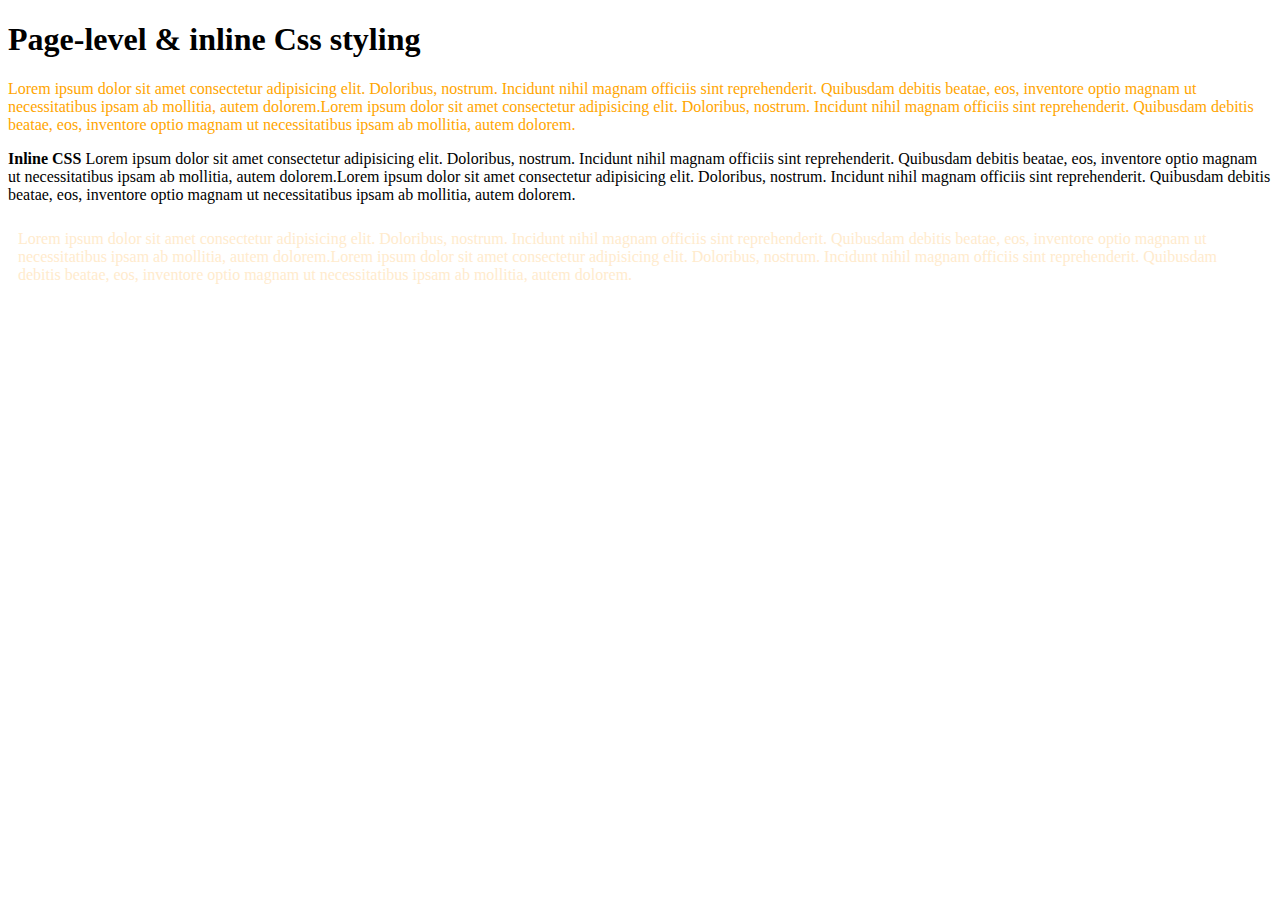
==== index.html @ c4fccc36 "first commit" ====
<!DOCTYPE html>
<html lang="en">
<head>
    <meta charset="UTF-8">
    <meta http-equiv="X-UA-Compatible" content="IE=edge">
    <meta name="viewport" content="width=device-width, initial-scale=1.0">
    <title>Ex#1</title> 
   

</head>
<body>
    <h1>Page-level & inline Css styling </h1>
   
    <p style="color: orange;"> Lorem ipsum dolor sit amet consectetur adipisicing elit.
         Doloribus, nostrum. Incidunt nihil magnam officiis sint reprehenderit. 
         Quibusdam debitis beatae, eos, inventore optio magnam ut necessitatibus ipsam ab mollitia, 
         autem dolorem.Lorem ipsum dolor sit amet consectetur adipisicing elit.
         Doloribus, nostrum. Incidunt nihil magnam officiis sint reprehenderit. 
         Quibusdam debitis beatae, eos, inventore optio magnam ut necessitatibus ipsam ab mollitia, 
         autem dolorem.
    </p>
    <p> 
       <super style="font-weight: bold;">Inline CSS </super> Lorem ipsum dolor sit amet consectetur adipisicing elit.
       Doloribus, nostrum. Incidunt nihil magnam officiis sint reprehenderit. 
       Quibusdam debitis beatae, eos, inventore optio magnam ut necessitatibus ipsam ab mollitia, 
       autem dolorem.Lorem ipsum dolor sit amet consectetur adipisicing elit.
       Doloribus, nostrum. Incidunt nihil magnam officiis sint reprehenderit. 
       Quibusdam debitis beatae, eos, inventore optio magnam ut necessitatibus ipsam ab mollitia, 
       autem dolorem.
    </p>

    <div style="background-image: url(images//img1.jfif); color: blanchedalmond;padding: 10px 10px 10px 10px ;">
        Lorem ipsum dolor sit amet consectetur adipisicing elit.
         Doloribus, nostrum. Incidunt nihil magnam officiis sint reprehenderit. 
         Quibusdam debitis beatae, eos, inventore optio magnam ut necessitatibus ipsam ab mollitia, 
         autem dolorem.Lorem ipsum dolor sit amet consectetur adipisicing elit.
         Doloribus, nostrum. Incidunt nihil magnam officiis sint reprehenderit. 
         Quibusdam debitis beatae, eos, inventore optio magnam ut necessitatibus ipsam ab mollitia, 
         autem dolorem.
    </div>
</body>
</html>
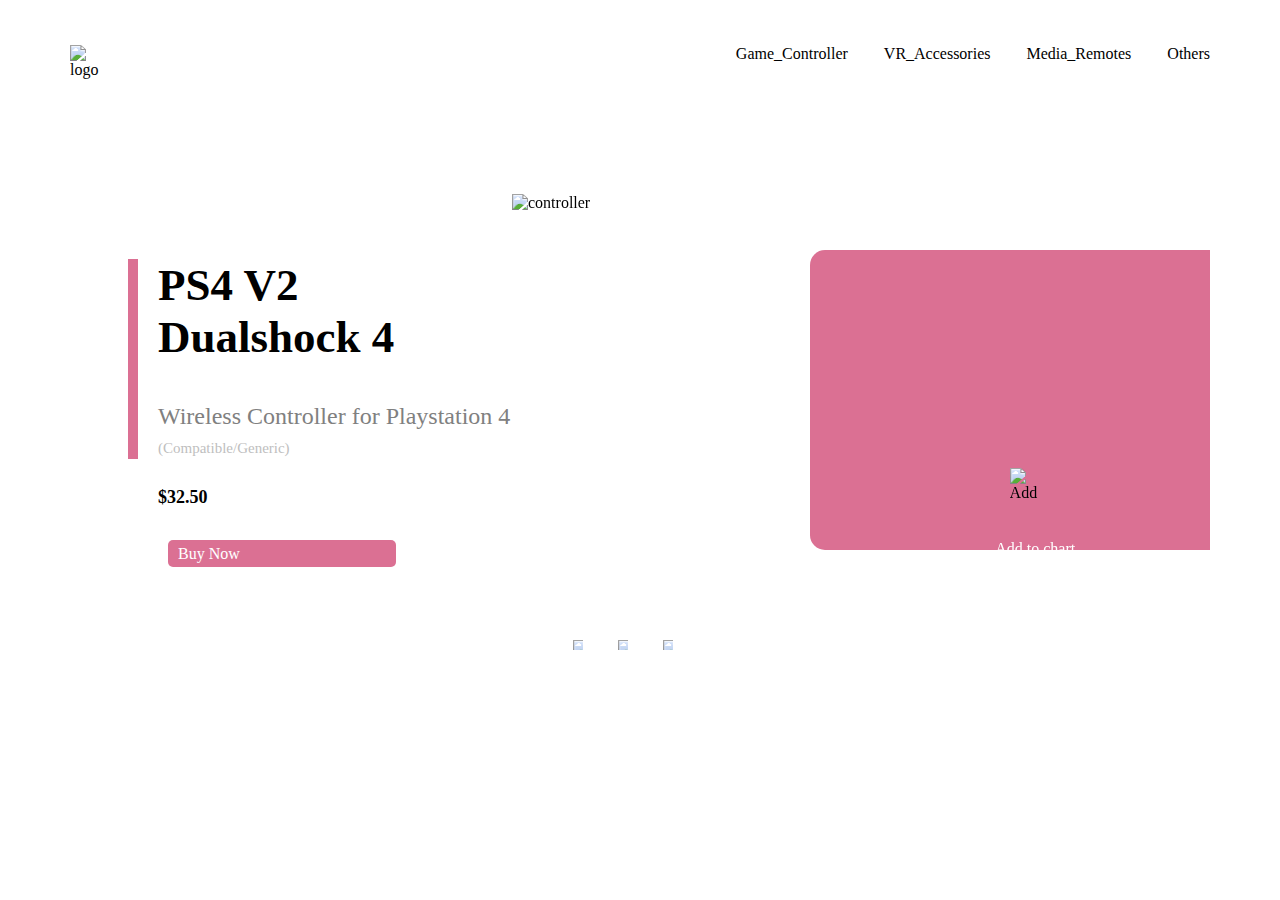
==== commit 48967f69: "Add files via upload" ====
--- a/index.html
+++ b/index.html
@@ -1,42 +1,65 @@
-<!DOCTYPE html>
-<html lang="en">
-<head>
-    <meta charset="UTF-8">
-    <meta http-equiv="X-UA-Compatible" content="IE=edge">
-    <meta name="viewport" content="width=device-width, initial-scale=1.0">
-    <title>Ex#1</title> 
-   
-
-</head>
-<body>
-    <h1>Page-level & inline Css styling </h1>
-   
-    <p style="color: orange;"> Lorem ipsum dolor sit amet consectetur adipisicing elit.
-         Doloribus, nostrum. Incidunt nihil magnam officiis sint reprehenderit. 
-         Quibusdam debitis beatae, eos, inventore optio magnam ut necessitatibus ipsam ab mollitia, 
-         autem dolorem.Lorem ipsum dolor sit amet consectetur adipisicing elit.
-         Doloribus, nostrum. Incidunt nihil magnam officiis sint reprehenderit. 
-         Quibusdam debitis beatae, eos, inventore optio magnam ut necessitatibus ipsam ab mollitia, 
-         autem dolorem.
-    </p>
-    <p> 
-       <super style="font-weight: bold;">Inline CSS </super> Lorem ipsum dolor sit amet consectetur adipisicing elit.
-       Doloribus, nostrum. Incidunt nihil magnam officiis sint reprehenderit. 
-       Quibusdam debitis beatae, eos, inventore optio magnam ut necessitatibus ipsam ab mollitia, 
-       autem dolorem.Lorem ipsum dolor sit amet consectetur adipisicing elit.
-       Doloribus, nostrum. Incidunt nihil magnam officiis sint reprehenderit. 
-       Quibusdam debitis beatae, eos, inventore optio magnam ut necessitatibus ipsam ab mollitia, 
-       autem dolorem.
-    </p>
-
-    <div style="background-image: url(images//img1.jfif); color: blanchedalmond;padding: 10px 10px 10px 10px ;">
-        Lorem ipsum dolor sit amet consectetur adipisicing elit.
-         Doloribus, nostrum. Incidunt nihil magnam officiis sint reprehenderit. 
-         Quibusdam debitis beatae, eos, inventore optio magnam ut necessitatibus ipsam ab mollitia, 
-         autem dolorem.Lorem ipsum dolor sit amet consectetur adipisicing elit.
-         Doloribus, nostrum. Incidunt nihil magnam officiis sint reprehenderit. 
-         Quibusdam debitis beatae, eos, inventore optio magnam ut necessitatibus ipsam ab mollitia, 
-         autem dolorem.
-    </div>
-</body>
+<!DOCTYPE html>
+<html lang="en">
+<head>
+    <meta charset="UTF-8">
+    <meta http-equiv="X-UA-Compatible" content="IE=edge">
+    <meta name="viewport" content="width=device-width, initial-scale=1.0">
+    <title>playstation</title>
+    <link rel="stylesheet" href="style.css">
+</head>
+<body>
+    
+    <div class="header">
+        <img src="Html-CSS-Task-main/Playstation_Img/logo.png" alt="logo"> 
+        <ul>
+            <li> Game_Controller</li> 
+            <li> VR_Accessories</li> 
+            <li>Media_Remotes </li>
+            <li>Others </li>
+
+        </ul>
+
+    </div> 
+    <!-- End of header -->
+    <div class="main">
+
+       <div class="leftSite">
+
+        <div class="line"> </div> 
+        <div class="txt"> 
+            <p>PS4 V2 <br> Dualshock 4 </p>  
+            <p>Wireless Controller for Playstation 4</p> 
+            <p>(Compatible/Generic)</p> 
+            <p>$32.50</p> 
+            <a href="">Buy Now <img src="Html-CSS-Task-main/Playstation_Img/arrow.png" alt="arrow" class="hiddin"></a>
+        </div>
+
+       </div>
+       <!--End of leftSite -->
+
+       <div class="rightSite">
+
+        <img src="Html-CSS-Task-main/Playstation_Img/controller.png" alt="controller" class="controller">
+        
+        <div class="background"></div> 
+        
+    
+        <div class="Addition">  
+            <img src="Html-CSS-Task-main/Playstation_Img/add.png" alt="Add" class="add"> 
+            <p>Add to chart</p>
+        </div> 
+
+       </div>
+       <!--End of rightSite -->
+    </div>
+    <!-- End of main -->
+    <div class="footer">
+
+        <img src="Html-CSS-Task-main/Playstation_Img/fb.png" alt="facebook">
+        <img src="Html-CSS-Task-main/Playstation_Img/ig.png" alt="instagram">
+        <img src="Html-CSS-Task-main/Playstation_Img/tw.png" alt="twitter">
+    </div>  
+    <!-- End of footer-->
+    
+</body>
 </html>--- a/style.css
+++ b/style.css
@@ -0,0 +1,141 @@
+*{ 
+    margin: 0px; 
+    padding: 0px;
+}
+.header { 
+    display: flex;  
+    flex-direction: row;
+    justify-content: space-between;
+    padding-top: 5vh;  
+   
+}
+.header img { 
+width: 40px; 
+height: auto;  
+margin-left: 70px;
+}  
+.header ul { 
+ word-spacing: 2em; 
+margin-right: 70px;
+
+}
+
+.header ul li { 
+    display: inline-block;  
+    
+}
+.line { 
+    background-color: palevioletred; 
+    border: none; 
+    width: 10px; 
+    height: 200px;
+    
+}
+.leftSite { 
+    display: flex; 
+    margin-left: 10vw; 
+    margin-top: 20vh; 
+    
+}  
+.txt :nth-child(1) { 
+    padding-left: 20px; 
+    font-size: 45px; 
+    font-weight: bolder; 
+    
+
+} 
+.txt :nth-child(2) { 
+    color: gray; 
+    font-size: 24px; 
+    margin-top: 40px; 
+    padding-left: 20px;
+} 
+.txt :nth-child(3) { 
+    color: gray; 
+    font-size: 15px; 
+    margin-top: 10px; 
+    padding-left: 20px;
+    opacity: 0.5;
+}
+.txt :nth-child(4) { 
+    font-size: 18px; 
+    font-weight: bolder;
+    margin-top: 30px;
+    margin-bottom: 10px;
+    padding-left: 20px;
+}
+.txt a { 
+    text-decoration: none;
+    color: white;
+    background-color: palevioletred; 
+    text-align: center; 
+    border-radius: 5px;
+    padding: 5px 0px 5px 10px; 
+    margin-left: 30px; 
+    
+    
+} 
+.hiddin { 
+    visibility: hidden;
+    right: 0;
+    width: 30px;
+    height: auto;
+}
+.txt a:hover :last-child { 
+    visibility: visible; 
+}
+.main{ 
+    display: flex; 
+    justify-content: space-between;
+} 
+.rightSite{ 
+    display: flex;  
+}
+.controller { 
+    width: 40%;
+    height: auto; 
+    position: fixed;  
+    right: 20%;
+    margin-top: 9%; 
+    margin-left: 40px;
+}
+.background{ 
+    background-color: palevioletred; 
+    width: 400px;
+    height: 300px; 
+    border-bottom-left-radius: 15px; 
+    border-top-left-radius: 15px;  
+    margin-top: 19vh;  
+    margin-right: 70px; 
+    margin-left: 50px;
+    
+    
+
+} 
+.Addition{ 
+    position: fixed; 
+    top :60%; 
+    right: 16%;
+    
+}
+.add{  
+    width: 40px;
+    position: fixed;
+    right: 18%; 
+    top: 52%;
+}
+.Addition p { 
+    color: white;
+
+}
+.footer{ 
+    margin-top: 70px;
+    display: flex;
+    justify-content: center; 
+
+}
+.footer img{ 
+    width: 10px; 
+    height: 10px; 
+    padding-right: 35px;
+}